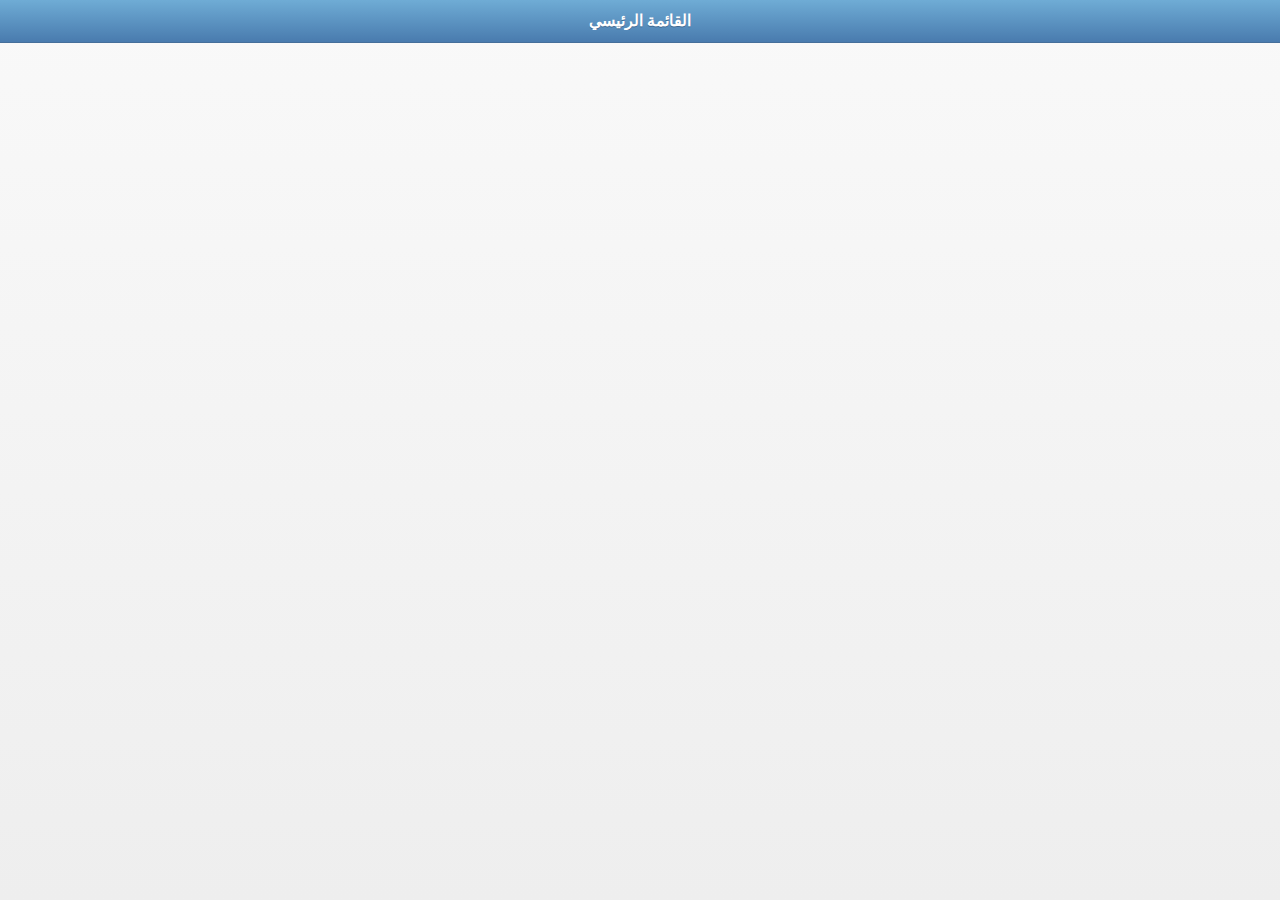
==== assets/www/index.html @ 12c7bd57 "add info and menu and new size" ====
<!DOCTYPE html>
<html lang="en">
	<head>
		<meta charset="utf-8" />
		<title>ListApp</title>
		<meta name="apple-mobile-web-app-capable" content="yes" />
		<meta name="apple-mobile-web-app-status-bar-style" content="black" />
		<meta charset="UTF-8">
		<meta name="format-detection" content="telephone-no">
		<meta name="viewport" content="user-scalable=no, initial-scale=1, minimum-scale=1, maximum-scale=1, width=device-width, height=device-height, target-densitydpi=device-dpi">
		<link rel="stylesheet" href="rtl.jquery.mobile-1.3.0.min.css" />
		<link rel="stylesheet" href="css/index.css" />
		<script src="jquery.js"></script>
		<script src="rtl.jquery.mobile-1.3.0.min.js"></script>
		<script src="cordova.js"></script>

		<script type="text/javascript" charset="utf-8">
			// Wait for Cordova to load
			//
			document.addEventListener("deviceready", onDeviceReady, false);
			var db = window.openDatabase("Database", "1.0", "Cordova Demo", 200000);
			// Cordova is ready
			//

			function onDeviceReady() {
				db.transaction(checkuser, errorCB);
				//db.transaction(checkuser, errorCB, successCB);
			}

			function addinfo() {
				db.transaction(populateDB, errorCB);
				//db.transaction(populateDB, errorCB, successCB);
			}

			// Populate the database
			//
			function populateDB(tx) {
				//alert($("#name").val());
				//alert($("#name").val()+" "+ $("#age").val()+" "+ $("#weight").val()+" "+$("#length").val()+" "+$("#email").val()+" "+$("#dr_email").val()+" "+$("#pass").val());
				
				if ($("#name").val() == "" || $("#age").val() == "" || $("#weight").val() == "" || $("#length").val() == "" || $("#email").val() == "" || $("#dr_email").val() == "" || $("#pass").val() == "") {
					alert("الرجاء ادخال جميع البيانات المطلوبة");
				} else {
					tx.executeSql('CREATE TABLE IF NOT EXISTS insulin_sizes (id INTEGER NOT NULL PRIMARY KEY AUTOINCREMENT , size TEXT , time TEXT , info TEXT , sent TEX, date TEXT)');
					tx.executeSql('CREATE TABLE IF NOT EXISTS user_info (id INTEGER NOT NULL PRIMARY KEY AUTOINCREMENT , name TEXT , age TEXT , length TEXT , weight TEXT , email TEXT , dr_email TEXT , password TEXT)');
					tx.executeSql('INSERT INTO user_info (name,age,weight,length,email,dr_email,password) VALUES ("' + $("#name").val() + '","' + $("#age").val() + '","' + $("#weight").val() + '","' + $("#length").val() + '","' + $("#email").val() + '","' + $("#dr_email").val() + '","' + $("#pass").val() + '")');
					alert("تم ادخال البيانات بنجاح");
					$("#info").hide();
					$("#icons").show();
				}
			}

			function checkuser(tx) {
				alert("check user!");
				tx.executeSql('DROP TABLE IF EXISTS user_info;');
				tx.executeSql("SELECT name FROM sqlite_master WHERE type='table' AND name='user_info'", [], function(tx, result) {
					if (result.rows.length == 0) {
						//	alert("not excet");
						$("#info").show();
					} else {
						$("#icons").show();

					}
				});
			}

			// Transaction error callback
			//
			function errorCB(tx, err) {
				alert("Error processing SQL: " + err);
			}

			// Transaction success callback
			//
			function successCB() {
				alert("success!");
				db.transaction(queryDB, errorCB);
			}

			function runadd() {
				alert("rub add!");
				db.transaction(addrow, errorCB);
			}

			function queryDB(tx) {
				alert("select data!");
				tx.executeSql('SELECT * FROM user_info', [], querySuccess, errorCB);
			}
			
			function view_size () {
			  db.transaction(getsizes, errorCB);
			}
			function getsizes(tx) {
				alert("select data!");
				tx.executeSql('SELECT * FROM insulin_sizes', [], querysizes, errorCB);
			}
			function querysizes(tx, result) {
				//alert("goo");
				$('#viewallsizes').empty();
				for (var i = 0; i < result.rows.length; i++) {
					$('#viewallsizes').append('<li><a href="#"><h3 class="ui-li-heading">' + result.rows.item(i).date + '</h3><p class="ui-li-desc">Club ' + result.rows.item(i).time + '</p></a></li>');

					//s += "<li><a href='edit.html?id=" + results.rows.item(i).id + "'>" + results.rows.item(i).title + "</a></li>";
				}
				$('#viewallsizes').listview();
			}
			
			function querySuccess(tx, result) {
				//alert("goo");
				$('#SoccerPlayerList').empty();
				for (var i = 0; i < result.rows.length; i++) {
					$('#SoccerPlayerList').append('<li><a href="#"><h3 class="ui-li-heading">' + result.rows.item(i).id + '</h3><p class="ui-li-desc">Club ' + result.rows.item(i).name + '</p></a></li>');

					//s += "<li><a href='edit.html?id=" + results.rows.item(i).id + "'>" + results.rows.item(i).title + "</a></li>";
				}
				$('#SoccerPlayerList').listview();
			}

		</script>

	</head>
	<body>

		<div data-role="page" id="home">
			<div data-role="header" data-position="fixed" data-theme="b">
				<h1>القائمة الرئيسي</h1>
			</div>
			<div data-role="content">
				<table width="100%" style="display: none;" id="info">
					<tr>
						<td>الاسم</td><td>
						<input type="text" id="name" />
						</td>
					</tr>
					<tr>
						<td>العمر</td><td>
						<input type="text" id="age" />
						</td>
					</tr>
					<tr>
						<td>الوزن</td><td>
						<input type="text" id="weight" />
						</td>
					</tr>
					<tr>
						<td>الطول</td><td>
						<input type="text" id="length" />
						</td>
					</tr>
					<tr>
						<td>البريد الالكتروني</td><td>
						<input type="text" id="email" />
						</td>
					</tr>
					<tr>
						<td>كلمة السر </td><td>
						<input type="text" id="pass" />
						</td>
					</tr>
					<tr>
						<td>البريد الالكتروني للدكتور</td><td>
						<input type="text" id="dr_email" />
						</td>
					</tr>
					<tr>
						<td colspan="2">
						<input type="button"  id="add" onclick="addinfo();" value="ادخال"/>
						</td>
					</tr>
				</table>
				
				<table width="100%" class="tablestyle"  style="display: none;" id="icons">
					<tr>
						<td class="iconstyle"><a href="#newsize" class="linktag" onclick=""><img src="icons/chart.png" width="60"  />
						<br />
						قياسات السكر</a></td>
						<td class="iconstyle"><a href="#newsize" class="linktag"><img src="icons/Alarm.png" width="60" />
						<br />
						المنبة</a></td>
						<td class="iconstyle"><a href="#news" class="linktag"><img src="icons/food.png" width="60"  />
						<br />
						أكلات مفيدة </a></td>
					</tr>
					<tr>
						<td class="iconstyle"><a href="#news" class="linktag"><img src="icons/sport.png" width="60"  />
						<br />
						رياضة</a></td>
						<td class="iconstyle"><a href="#news" class="linktag"><img src="icons/info.png" width="60" />
						<br />
						نصائح عامة </a></td>
						<td class="iconstyle"><a href="#news" class="linktag"><img src="icons/questions.png" width="60" />
						<br />
						اسئلة شائعة </a></td>
					</tr>
					<tr>
						<td class="iconstyle"><a href="#news" class="linktag"><img src="icons/contact.png" width="60"  />
						<br />
						تواصل معنا </a></td>
					</tr>

				</table>
			</div>
		</div>

		<div id="newsize" data-role="page">
			<header data-role="header">
				<h1>القياسات</h1>
				<a href="#home" data-icon="back" data-iconpos="notext">القياسات</a>
				<nav data-role="navbar">
					<ul>
						<li>
							<a href="#newsize">جديد</a>
						</li>
						<li>
							<a href="#allsizesdata">عرض</a>
						</li>
					</ul>
				</nav>
			</header>
			<div data-role="content">
				<div id='addnewsize'>
					<table width="100%">
						<tr>
							<td>القياس</td><td> <input type="text" id="textsize" />ملجم⁄ دسل </td>
						</tr>
						<tr>
							<td>الوقت</td><td><select id="texttime">
								<option value="1">قبل الافطار</option>
								<option value="2">بعد الافطار </option>
								<option value="3">قبل الغداء </option>
								<option value="4">بعد الغداء </option>
								<option value="5">قبل العشاء </option>
								<option value="6">بعد العشاء  </option>
								<option value="7">وقت اخر</option>
							</select></td>
						</tr>
						<tr>
							<td>ملاحضة</td><td><textarea id="cominnts"></textarea> </td>
						</tr>
						<tr>
							<td colspan="2"><input type="button" onclick="addsize()" value="ادخل" /></td>
						</tr>
					</table>
				</div>
			</div>
			
			<div id="allsizesdata" data-role="page">
			<header data-role="header">
				<h1>القياسات</h1>
				<a href="#home" data-icon="back" data-iconpos="notext">القياسات</a>
				<nav data-role="navbar">
					<ul>
						<li>
							<a href="#newsize">جديد</a>
						</li>
						<li>
							<a href="#allsizesdata">عرض</a>
						</li>
					</ul>
				</nav>
			</header>
			<div data-role="content">
				<ul data-role="listview"   data-filter="true" id='viewallsizes'><li>tedt</li></ul>
			</div>

		</div>
	</body>
</html>
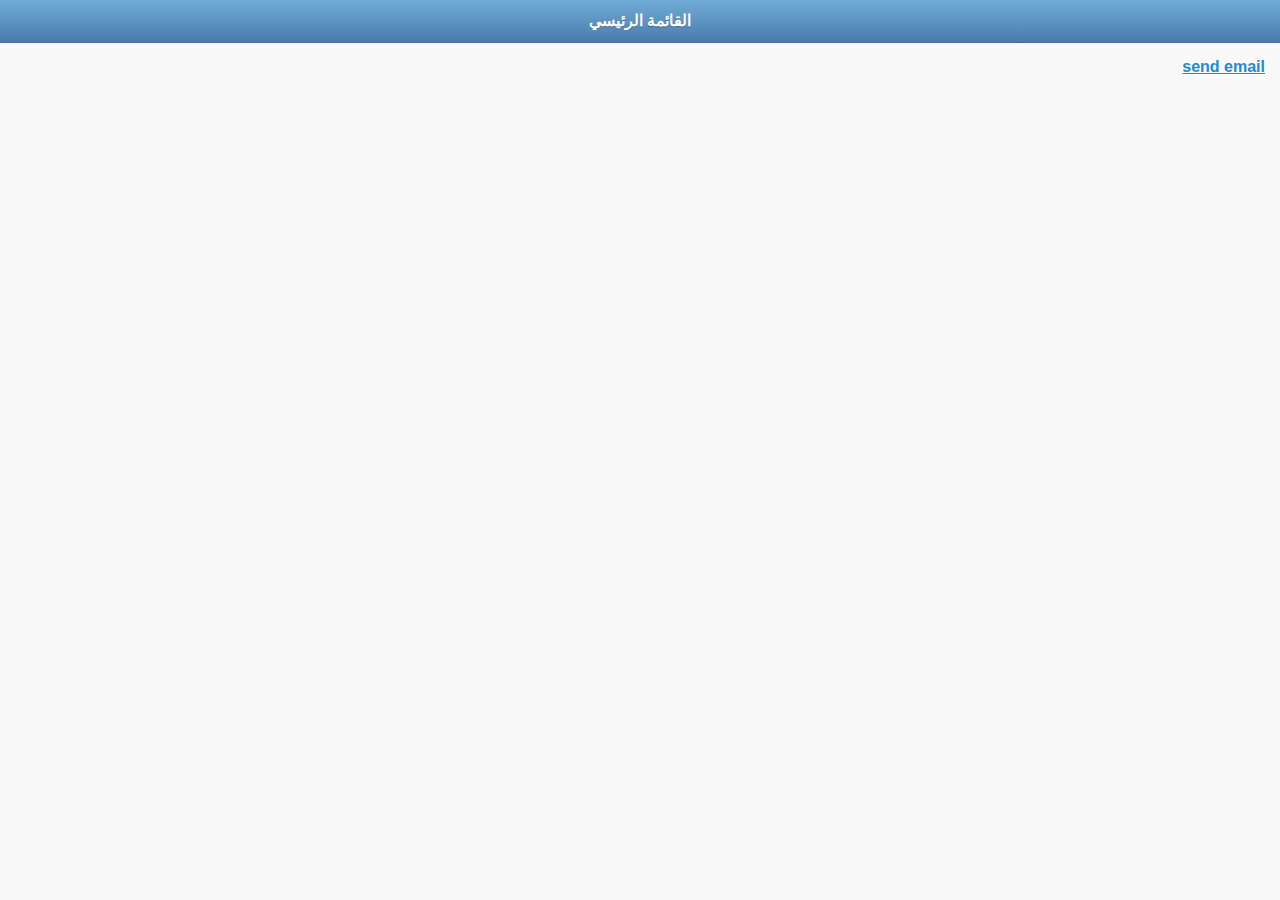
==== commit 39deadb1: "fixing" ====
--- a/assets/www/index.html
+++ b/assets/www/index.html
@@ -10,113 +10,12 @@
 		<meta name="viewport" content="user-scalable=no, initial-scale=1, minimum-scale=1, maximum-scale=1, width=device-width, height=device-height, target-densitydpi=device-dpi">
 		<link rel="stylesheet" href="rtl.jquery.mobile-1.3.0.min.css" />
 		<link rel="stylesheet" href="css/index.css" />
-		<script src="jquery.js"></script>
+		<script src="js/jquery.js"></script>
 		<script src="rtl.jquery.mobile-1.3.0.min.js"></script>
-		<script src="cordova.js"></script>
-
-		<script type="text/javascript" charset="utf-8">
-			// Wait for Cordova to load
-			//
-			document.addEventListener("deviceready", onDeviceReady, false);
-			var db = window.openDatabase("Database", "1.0", "Cordova Demo", 200000);
-			// Cordova is ready
-			//
-
-			function onDeviceReady() {
-				db.transaction(checkuser, errorCB);
-				//db.transaction(checkuser, errorCB, successCB);
-			}
-
-			function addinfo() {
-				db.transaction(populateDB, errorCB);
-				//db.transaction(populateDB, errorCB, successCB);
-			}
-
-			// Populate the database
-			//
-			function populateDB(tx) {
-				//alert($("#name").val());
-				//alert($("#name").val()+" "+ $("#age").val()+" "+ $("#weight").val()+" "+$("#length").val()+" "+$("#email").val()+" "+$("#dr_email").val()+" "+$("#pass").val());
-				
-				if ($("#name").val() == "" || $("#age").val() == "" || $("#weight").val() == "" || $("#length").val() == "" || $("#email").val() == "" || $("#dr_email").val() == "" || $("#pass").val() == "") {
-					alert("الرجاء ادخال جميع البيانات المطلوبة");
-				} else {
-					tx.executeSql('CREATE TABLE IF NOT EXISTS insulin_sizes (id INTEGER NOT NULL PRIMARY KEY AUTOINCREMENT , size TEXT , time TEXT , info TEXT , sent TEX, date TEXT)');
-					tx.executeSql('CREATE TABLE IF NOT EXISTS user_info (id INTEGER NOT NULL PRIMARY KEY AUTOINCREMENT , name TEXT , age TEXT , length TEXT , weight TEXT , email TEXT , dr_email TEXT , password TEXT)');
-					tx.executeSql('INSERT INTO user_info (name,age,weight,length,email,dr_email,password) VALUES ("' + $("#name").val() + '","' + $("#age").val() + '","' + $("#weight").val() + '","' + $("#length").val() + '","' + $("#email").val() + '","' + $("#dr_email").val() + '","' + $("#pass").val() + '")');
-					alert("تم ادخال البيانات بنجاح");
-					$("#info").hide();
-					$("#icons").show();
-				}
-			}
-
-			function checkuser(tx) {
-				alert("check user!");
-				tx.executeSql('DROP TABLE IF EXISTS user_info;');
-				tx.executeSql("SELECT name FROM sqlite_master WHERE type='table' AND name='user_info'", [], function(tx, result) {
-					if (result.rows.length == 0) {
-						//	alert("not excet");
-						$("#info").show();
-					} else {
-						$("#icons").show();
-
-					}
-				});
-			}
-
-			// Transaction error callback
-			//
-			function errorCB(tx, err) {
-				alert("Error processing SQL: " + err);
-			}
-
-			// Transaction success callback
-			//
-			function successCB() {
-				alert("success!");
-				db.transaction(queryDB, errorCB);
-			}
-
-			function runadd() {
-				alert("rub add!");
-				db.transaction(addrow, errorCB);
-			}
-
-			function queryDB(tx) {
-				alert("select data!");
-				tx.executeSql('SELECT * FROM user_info', [], querySuccess, errorCB);
-			}
-			
-			function view_size () {
-			  db.transaction(getsizes, errorCB);
-			}
-			function getsizes(tx) {
-				alert("select data!");
-				tx.executeSql('SELECT * FROM insulin_sizes', [], querysizes, errorCB);
-			}
-			function querysizes(tx, result) {
-				//alert("goo");
-				$('#viewallsizes').empty();
-				for (var i = 0; i < result.rows.length; i++) {
-					$('#viewallsizes').append('<li><a href="#"><h3 class="ui-li-heading">' + result.rows.item(i).date + '</h3><p class="ui-li-desc">Club ' + result.rows.item(i).time + '</p></a></li>');
-
-					//s += "<li><a href='edit.html?id=" + results.rows.item(i).id + "'>" + results.rows.item(i).title + "</a></li>";
-				}
-				$('#viewallsizes').listview();
-			}
-			
-			function querySuccess(tx, result) {
-				//alert("goo");
-				$('#SoccerPlayerList').empty();
-				for (var i = 0; i < result.rows.length; i++) {
-					$('#SoccerPlayerList').append('<li><a href="#"><h3 class="ui-li-heading">' + result.rows.item(i).id + '</h3><p class="ui-li-desc">Club ' + result.rows.item(i).name + '</p></a></li>');
-
-					//s += "<li><a href='edit.html?id=" + results.rows.item(i).id + "'>" + results.rows.item(i).title + "</a></li>";
-				}
-				$('#SoccerPlayerList').listview();
-			}
-
-		</script>
+		<script src="js/cordova.js"></script>
+		<script src="js/EmailComposer.js"></script>
+		<script src="js/index.js"></script>
+		<script type="text/javascript" charset="utf-8"></script>
 
 	</head>
 	<body>
@@ -128,37 +27,37 @@
 			<div data-role="content">
 				<table width="100%" style="display: none;" id="info">
 					<tr>
-						<td>الاسم</td><td>
+						<td>الاسم :</td><td>
 						<input type="text" id="name" />
 						</td>
 					</tr>
 					<tr>
-						<td>العمر</td><td>
+						<td>العمر :</td><td>
 						<input type="text" id="age" />
 						</td>
 					</tr>
 					<tr>
-						<td>الوزن</td><td>
+						<td>الوزن :</td><td>
 						<input type="text" id="weight" />
 						</td>
 					</tr>
 					<tr>
-						<td>الطول</td><td>
+						<td>الطول :</td><td>
 						<input type="text" id="length" />
 						</td>
 					</tr>
 					<tr>
-						<td>البريد الالكتروني</td><td>
+						<td>البريد الالكتروني :</td><td>
 						<input type="text" id="email" />
 						</td>
 					</tr>
 					<tr>
-						<td>كلمة السر </td><td>
+						<td>رقم الجوال : </td><td>
 						<input type="text" id="pass" />
 						</td>
 					</tr>
 					<tr>
-						<td>البريد الالكتروني للدكتور</td><td>
+						<td>البريد الالكتروني للدكتور :</td><td>
 						<input type="text" id="dr_email" />
 						</td>
 					</tr>
@@ -168,10 +67,10 @@
 						</td>
 					</tr>
 				</table>
-				
+				<a href="javascript:testemail()" target="_blank">send email</a>
 				<table width="100%" class="tablestyle"  style="display: none;" id="icons">
 					<tr>
-						<td class="iconstyle"><a href="#newsize" class="linktag" onclick=""><img src="icons/chart.png" width="60"  />
+						<td class="iconstyle"><a href="#newsize" class="linktag" onclick="view_size()"><img src="icons/chart.png" width="60"  />
 						<br />
 						قياسات السكر</a></td>
 						<td class="iconstyle"><a href="#newsize" class="linktag"><img src="icons/Alarm.png" width="60" />
@@ -221,30 +120,37 @@
 				<div id='addnewsize'>
 					<table width="100%">
 						<tr>
-							<td>القياس</td><td> <input type="text" id="textsize" />ملجم⁄ دسل </td>
+							<td>القياس</td><td>
+							<input type="text" id="textsize" />
+							ملجم⁄ دسل </td>
 						</tr>
 						<tr>
-							<td>الوقت</td><td><select id="texttime">
-								<option value="1">قبل الافطار</option>
+							<td>الوقت</td><td>
+							<select id="texttime">
+								<option value="0"></option>
+								<option value="1" disabled="true">قبل الافطار</option>
 								<option value="2">بعد الافطار </option>
 								<option value="3">قبل الغداء </option>
 								<option value="4">بعد الغداء </option>
 								<option value="5">قبل العشاء </option>
-								<option value="6">بعد العشاء  </option>
+								<option value="6">بعد العشاء </option>
 								<option value="7">وقت اخر</option>
 							</select></td>
 						</tr>
 						<tr>
-							<td>ملاحضة</td><td><textarea id="cominnts"></textarea> </td>
+							<td>ملاحضة</td><td>							<textarea id="cominnts"></textarea></td>
 						</tr>
 						<tr>
-							<td colspan="2"><input type="button" onclick="addsize()" value="ادخل" /></td>
+							<td colspan="2">
+							<input type="button" onclick="addsize();" value="ادخل" />
+							</td>
 						</tr>
 					</table>
 				</div>
 			</div>
-			
-			<div id="allsizesdata" data-role="page">
+		</div>
+
+		<div id="allsizesdata" data-role="page">
 			<header data-role="header">
 				<h1>القياسات</h1>
 				<a href="#home" data-icon="back" data-iconpos="notext">القياسات</a>
@@ -260,9 +166,17 @@
 				</nav>
 			</header>
 			<div data-role="content">
-				<ul data-role="listview"   data-filter="true" id='viewallsizes'><li>tedt</li></ul>
+				<ul data-role="listview"   data-filter="true" id='viewallsizes'>
+					<li>
+						tedt
+					</li>
+				</ul>
 			</div>
-
+			<div data-role="footer" class="ui-bar">
+	<a href="index.html" data-role="button" data-icon="plus">Add</a>
+	<a href="index.html" data-role="button" data-icon="arrow-u">Up</a>
+	<a href="index.html" data-role="button" data-icon="arrow-d">Down</a>
+</div>
 		</div>
 	</body>
 </html>--- a/assets/www/css/index.css
+++ b/assets/www/css/index.css
@@ -0,0 +1,65 @@
+	#home {
+				background: url(images/back.jpg) no-repeat center;
+				-webkit-background-size: cover;
+				-moz-background-size: cover;
+				-o-background-size: cover;
+				background-size: cover;
+				filter: alpha(opacity=40);
+			}
+
+			#home article {
+				background: rgba(0,0,0,.7);
+				width: 90%;
+				margin: 0 auto;
+				margin-top: 200px;
+				height: 60%;
+				border-radius: 20px;
+				color: white;
+				font-weight: lighter;
+				text-shadow: none;
+			}
+
+			#home article h1, #home article p {
+				margin: 0;
+				padding: 5px;
+			}
+
+			#home article h1 {
+				padding-bottom: 10px;
+				color: #29A198;
+			}
+
+			img.fullscreen {
+				max-height: 100%;
+				max-width: 100%;
+			}
+			.childrendiv {
+				border-width: 1px;
+				border-style: solid;
+				display: table;
+				padding-right: 10px;
+				padding-left: 10px;
+				padding-top: 10px;
+				border-radius: 5px;
+				box-shadow: 2px 2px 1px #888888;
+				margin-bottom: 10px;
+				margin-top: 10px;
+				margin-left: 40px;
+				width: 100%;
+			}
+			
+		.linktag{
+			
+			text-decoration:none;  
+			color: blue;
+			font-size:20px;
+			
+		}
+		.iconstyle{
+			padding: 30px;
+		}
+		.tablestyle{
+			
+			padding-top: 20px;
+			text-align: center;
+		}
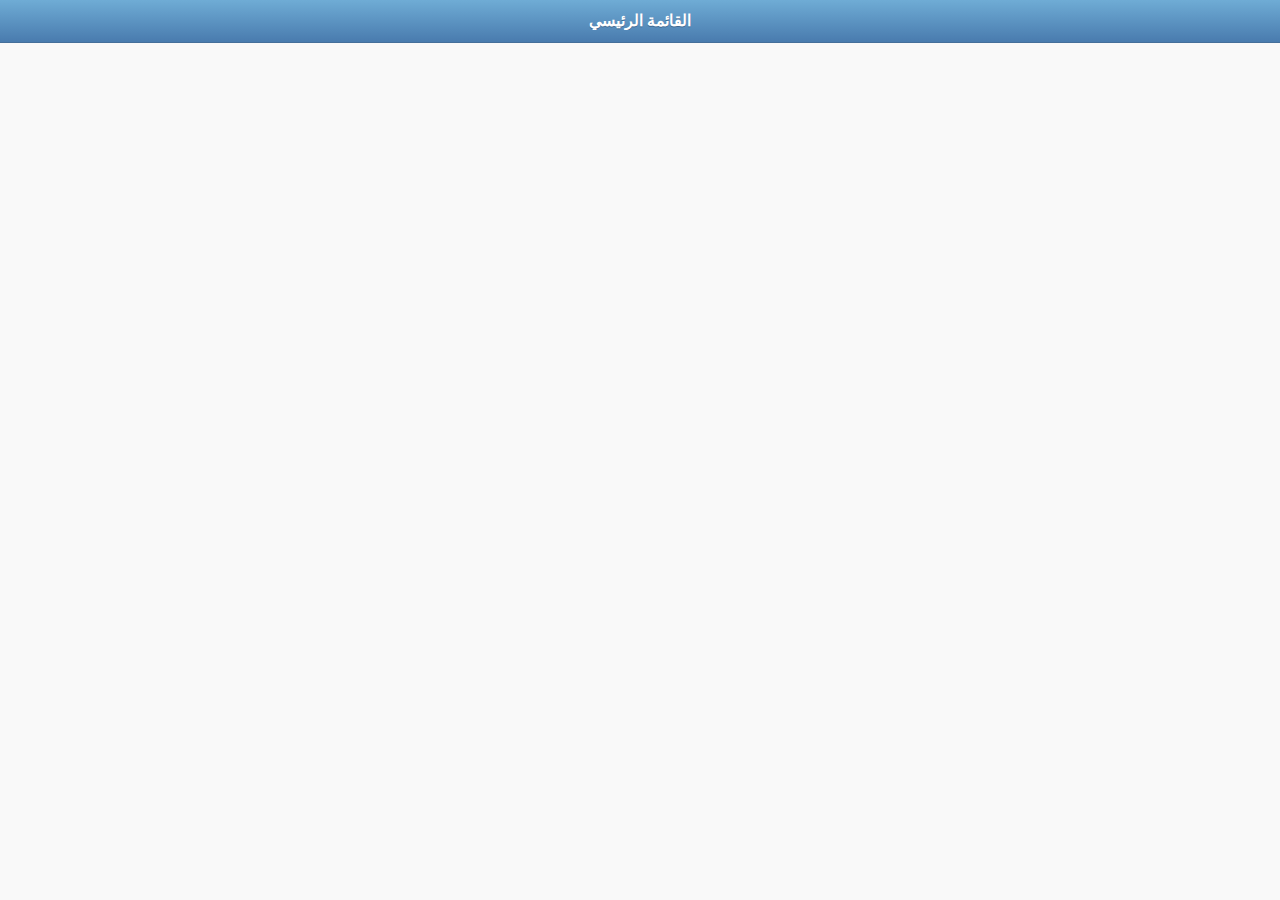
==== commit 797213b1: "finished 50% static data" ====
--- a/assets/www/index.html
+++ b/assets/www/index.html
@@ -16,7 +16,8 @@
 		<script src="js/EmailComposer.js"></script>
 		<script src="js/index.js"></script>
 		<script type="text/javascript" charset="utf-8"></script>
-
+		 <script type="text/javascript" charset="utf-8" src="datePickerPlugin.js"></script>
+		 <script type="text/javascript" charset="utf-8" src="index.js"></script>
 	</head>
 	<body>
 
@@ -29,32 +30,32 @@
 					<tr>
 						<td>الاسم :</td><td>
 						<input type="text" id="name" />
-						</td>
+						</td><td><label style="color: red;">*</label></td>
 					</tr>
 					<tr>
 						<td>العمر :</td><td>
 						<input type="text" id="age" />
-						</td>
+						</td><td><label style="color: red;">*</label></td>
 					</tr>
 					<tr>
 						<td>الوزن :</td><td>
 						<input type="text" id="weight" />
-						</td>
+						</td><td><label style="color: red;">*</label>كغ</td>
 					</tr>
 					<tr>
 						<td>الطول :</td><td>
 						<input type="text" id="length" />
-						</td>
+						</td><td><label style="color: red;">*</label></td>
 					</tr>
 					<tr>
 						<td>البريد الالكتروني :</td><td>
 						<input type="text" id="email" />
-						</td>
+						</td><td><label style="color: red;">*</label></td>
 					</tr>
 					<tr>
 						<td>رقم الجوال : </td><td>
 						<input type="text" id="pass" />
-						</td>
+						</td><td><label style="color: red;">*</label></td>
 					</tr>
 					<tr>
 						<td>البريد الالكتروني للدكتور :</td><td>
@@ -67,16 +68,15 @@
 						</td>
 					</tr>
 				</table>
-				<a href="javascript:testemail()" target="_blank">send email</a>
 				<table width="100%" class="tablestyle"  style="display: none;" id="icons">
 					<tr>
 						<td class="iconstyle"><a href="#newsize" class="linktag" onclick="view_size()"><img src="icons/chart.png" width="60"  />
 						<br />
 						قياسات السكر</a></td>
-						<td class="iconstyle"><a href="#newsize" class="linktag"><img src="icons/Alarm.png" width="60" />
+						<td class="iconstyle"><a href="#newalarm" class="linktag" onclick="view_alarm()"><img src="icons/Alarm.png" width="60" />
 						<br />
 						المنبة</a></td>
-						<td class="iconstyle"><a href="#news" class="linktag"><img src="icons/food.png" width="60"  />
+						<td class="iconstyle"><a href="food.html" rel="external" class="linktag"><img src="icons/food.png" width="60"  />
 						<br />
 						أكلات مفيدة </a></td>
 					</tr>
@@ -87,7 +87,7 @@
 						<td class="iconstyle"><a href="#news" class="linktag"><img src="icons/info.png" width="60" />
 						<br />
 						نصائح عامة </a></td>
-						<td class="iconstyle"><a href="#news" class="linktag"><img src="icons/questions.png" width="60" />
+						<td class="iconstyle"><a href="questions.html" rel="external" class="linktag"><img src="icons/questions.png" width="60" />
 						<br />
 						اسئلة شائعة </a></td>
 					</tr>
@@ -95,12 +95,67 @@
 						<td class="iconstyle"><a href="#news" class="linktag"><img src="icons/contact.png" width="60"  />
 						<br />
 						تواصل معنا </a></td>
+					
+						<td class="iconstyle"><a href="#userinfo" class="linktag" onclick="get_info()"><img src="icons/userinfo.png" width="60"  />
+						<br />
+						معلومات المستخدم</a></td>
 					</tr>
 
 				</table>
 			</div>
 		</div>
-
+		
+		<div data-role="page" id="userinfo">
+			<div data-role="header" data-position="fixed" data-theme="b">
+				<h1>معلومات المستخدم</h1>
+				<a href="#home" data-icon="back" data-iconpos="notext">الرئيسي</a>
+			</div>
+			<div data-role="content">
+				<table width="100%" id="info">
+					<tr>
+						<td>الاسم :</td><td>
+						<input type="text" id="nameedit" />
+						</td><td><label style="color: red;">*</label></td>
+					</tr>
+					<tr>
+						<td>العمر :</td><td>
+						<input type="text" id="ageedit" />
+						</td><td><label style="color: red;">*</label></td>
+					</tr>
+					<tr>
+						<td>الوزن :</td><td>
+						<input type="text" id="weightedit" />
+						</td><td><label style="color: red;">*</label>كغ</td>
+					</tr>
+					<tr>
+						<td>الطول :</td><td>
+						<input type="text" id="lengthedit" />
+						</td><td><label style="color: red;">*</label></td>
+					</tr>
+					<tr>
+						<td>البريد الالكتروني :</td><td>
+						<input type="text" id="emailedit" />
+						</td><td><label style="color: red;">*</label></td>
+					</tr>
+					<tr>
+						<td>رقم الجوال : </td><td>
+						<input type="text" id="passedit" />
+						</td><td><label style="color: red;">*</label></td>
+					</tr>
+					<tr>
+						<td>البريد الالكتروني للدكتور :</td><td>
+						<input type="text" id="dr_emailedit" />
+						</td>
+					</tr>
+					<tr>
+						<td colspan="2">
+						<input type="button"  id="add" onclick="editinfo();" value="تعديل"/>
+						</td>
+					</tr>
+				</table>
+				
+			</div>
+		</div>
 		<div id="newsize" data-role="page">
 			<header data-role="header">
 				<h1>القياسات</h1>
@@ -173,10 +228,152 @@
 				</ul>
 			</div>
 			<div data-role="footer" class="ui-bar">
-	<a href="index.html" data-role="button" data-icon="plus">Add</a>
-	<a href="index.html" data-role="button" data-icon="arrow-u">Up</a>
-	<a href="index.html" data-role="button" data-icon="arrow-d">Down</a>
+				<table width="100%"><tr>
+	<td><select id='sendtype'>
+		<option value="1">جميع التسجيلات</option>
+		<option value="2">الغير مرسلة</option>
+	</select></td>
+	<td><a href="#" onclick="senddata();" data-role="button" data-icon="send">ارسال</a></td>
+	<td><a href="#" data-role="button" data-icon="delete" onclick="deleteallsizes();">حذف الكل</a></td>
+	</tr></table>
 </div>
 		</div>
+		
+		<div id="newalarm" data-role="page">
+			<header data-role="header">
+				<h1>المنبة</h1>
+				<a href="#home" data-icon="back" data-iconpos="notext">الرئيسي</a>
+				<nav data-role="navbar">
+					<ul>
+						<li>
+							<a href="#newalarm">جديد</a>
+						</li>
+						<li>
+							<a href="#allalarmsdata">عرض</a>
+						</li>
+					</ul>
+				</nav>
+			</header>
+			<div data-role="content">
+				<div id='addnewsize'>
+					<table width="100%">
+						<tr>
+							<td>العنوان</td><td>
+							<input type="text" id="subtext" />
+							</td>
+						</tr>
+						<tr>
+							<td>الوقت</td><td>
+							<input type="text" id = "textinput4" class="nativetimepicker" readonly value = ""/></td>
+						</tr>
+						<tr>
+							<td colspan="2">
+							<input type="button" onclick="addalarm();" value="حفظ" />
+							</td>
+						</tr>
+					</table>
+				</div>
+			</div>
+		</div>
+
+	<div id="editalarmform" data-role="page">
+			<header data-role="header">
+				<h1>تعديل المنبة</h1>
+				<a href="#allalarmsdata" data-icon="back" data-iconpos="notext">المنبة</a>
+				
+			</header>
+			<div data-role="content">
+				<div id='addnewsize'>
+					<table width="100%">
+						<tr>
+							<td>العنوان</td><td>
+							<input type="text" id="subtextedit" />
+							</td>
+						</tr>
+						<tr>
+							<td>الوقت</td><td>
+							<input type="text" id = "textinput4edit" class="nativetimepicker" readonly value = ""/></td>
+						</tr>
+						<tr>
+							<td colspan="2">
+							<input type="button" onclick="editalarm();" value="تعديل" />
+							</td>
+						</tr>
+					</table>
+				</div>
+			</div>
+		</div>
+
+		<div id="allalarmsdata" data-role="page">
+			<header data-role="header">
+				<h1>المنبة</h1>
+				<a href="#home" data-icon="back" data-iconpos="notext">الرئيسي</a>
+				<nav data-role="navbar">
+					<ul>
+						<li>
+							<a href="#newalarm">جديد</a>
+						</li>
+						<li>
+							<a href="#allalarmsdata">عرض</a>
+						</li>
+					</ul>
+				</nav>
+			</header>
+			<div data-role="content">
+				<ul data-role="listview"   data-filter="true" id='viewallalarms'>
+					<li>
+						tedt
+					</li>
+				</ul>
+			</div>
+			
+		</div>
+		<script type = "text/javascript">
+$(document).ready(function(){
+    $('.nativedatepicker').focus(function(event) {
+            var currentField = $(this);
+            var myNewDate = new Date();
+
+            // Same handling for iPhone and Android
+            window.plugins.datePicker.show({
+                date : myNewDate,
+                mode : 'date', // date or time or blank for both
+                allowOldDates : true
+            }, function(returnDate) {
+                var newDate = new Date(returnDate);
+                var newString = newDate.toString();
+                newString = newString.substring(0,15);
+                currentField.val(newString);
+                // This fixes the problem you mention at the bottom of this script with it not working a second/third time around, because it is in focus.
+                currentField.blur();
+            });
+        });
+       $('.nativetimepicker').focus(function(event) {
+		var currentField = $(this);
+		var time = currentField.val();
+		var myNewTime = new Date();
+
+		myNewTime.setHours(time.substr(0, 2));
+		myNewTime.setMinutes(time.substr(3, 2));
+
+		// Same handling for iPhone and Android
+		plugins.datePicker.show({
+			date : myNewTime,
+			mode : 'time', // date or time or blank for both
+			allowOldDates : true
+		}, function(returnDate) {
+		  // returnDate is generated by .toLocaleString() in Java so it will be relative to the current time zone
+			var newDate = new Date(returnDate);
+			var newString = newDate.toString();
+            newString = newString.substring(16,21);
+            currentField.val(newString);
+
+			currentField.blur();
+		});
+	});
+});
+ </script>
+ 
+
 	</body>
 </html>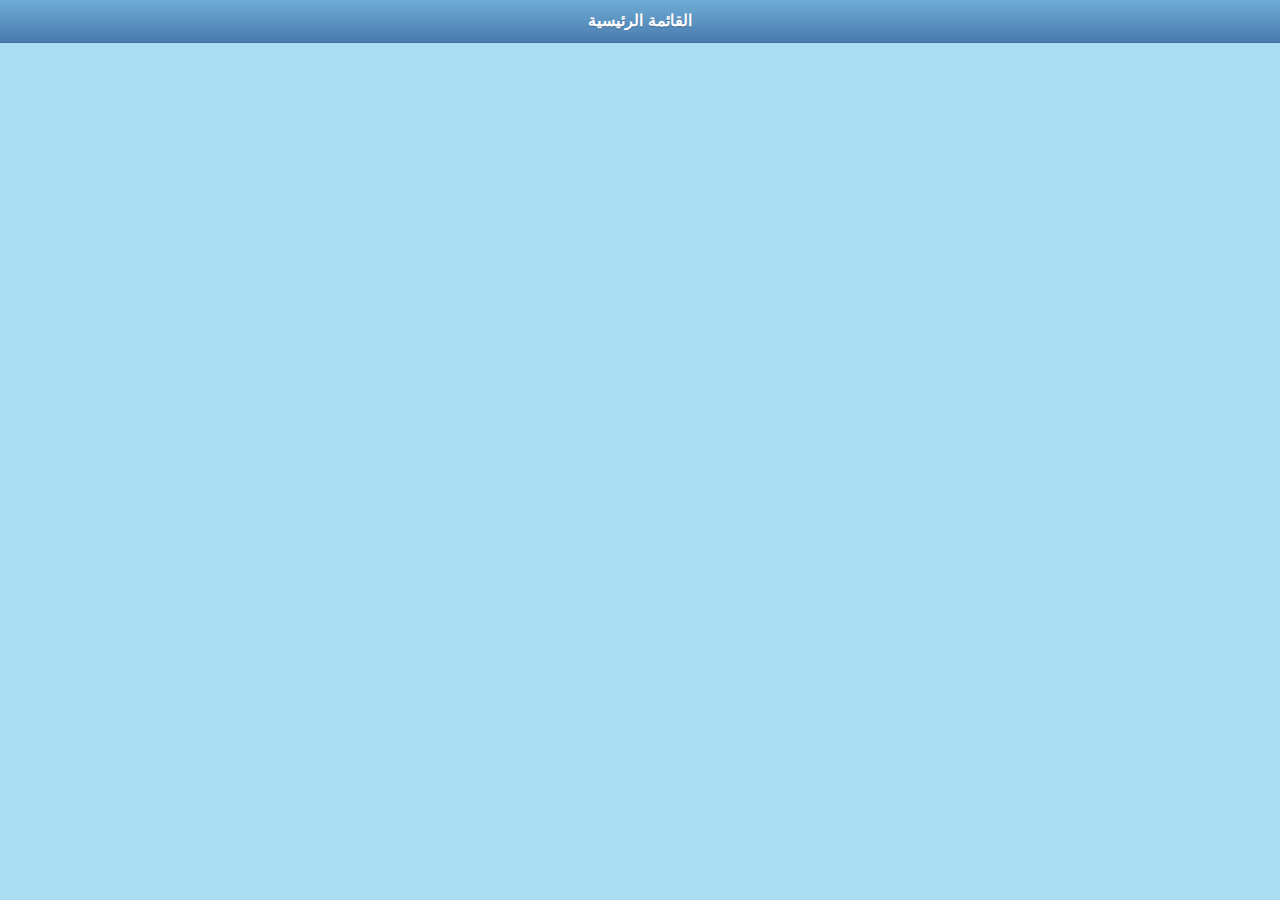
==== commit a14a3819: "fixing" ====
--- a/assets/www/index.html
+++ b/assets/www/index.html
@@ -8,109 +8,136 @@
 		<meta charset="UTF-8">
 		<meta name="format-detection" content="telephone-no">
 		<meta name="viewport" content="user-scalable=no, initial-scale=1, minimum-scale=1, maximum-scale=1, width=device-width, height=device-height, target-densitydpi=device-dpi">
+
 		<link rel="stylesheet" href="rtl.jquery.mobile-1.3.0.min.css" />
 		<link rel="stylesheet" href="css/index.css" />
 		<script src="js/jquery.js"></script>
 		<script src="rtl.jquery.mobile-1.3.0.min.js"></script>
 		<script src="js/cordova.js"></script>
 		<script src="js/EmailComposer.js"></script>
+		<script src="js/LocalNotification.js"></script>
 		<script src="js/index.js"></script>
 		<script type="text/javascript" charset="utf-8"></script>
-		 <script type="text/javascript" charset="utf-8" src="datePickerPlugin.js"></script>
-		 <script type="text/javascript" charset="utf-8" src="index.js"></script>
+		<script type="text/javascript" charset="utf-8" src="datePickerPlugin.js"></script>
+		<script type="text/javascript" charset="utf-8" src="index.js"></script>
+
+		<style>
+			#home {
+				background-color: #A9DDF1;
+			}
+			#welcome {
+				background-image: url('images/bg.gif');
+				background-repeat: no-repeat;
+			}
+		</style>
 	</head>
 	<body>
 
 		<div data-role="page" id="home">
 			<div data-role="header" data-position="fixed" data-theme="b">
-				<h1>القائمة الرئيسي</h1>
-			</div>
-			<div data-role="content">
-				<table width="100%" style="display: none;" id="info">
-					<tr>
-						<td>الاسم :</td><td>
-						<input type="text" id="name" />
-						</td><td><label style="color: red;">*</label></td>
-					</tr>
-					<tr>
-						<td>العمر :</td><td>
-						<input type="text" id="age" />
-						</td><td><label style="color: red;">*</label></td>
-					</tr>
-					<tr>
-						<td>الوزن :</td><td>
-						<input type="text" id="weight" />
-						</td><td><label style="color: red;">*</label>كغ</td>
-					</tr>
-					<tr>
-						<td>الطول :</td><td>
-						<input type="text" id="length" />
-						</td><td><label style="color: red;">*</label></td>
-					</tr>
-					<tr>
-						<td>البريد الالكتروني :</td><td>
-						<input type="text" id="email" />
-						</td><td><label style="color: red;">*</label></td>
-					</tr>
-					<tr>
-						<td>رقم الجوال : </td><td>
-						<input type="text" id="pass" />
-						</td><td><label style="color: red;">*</label></td>
-					</tr>
-					<tr>
-						<td>البريد الالكتروني للدكتور :</td><td>
-						<input type="text" id="dr_email" />
-						</td>
-					</tr>
-					<tr>
-						<td colspan="2">
-						<input type="button"  id="add" onclick="addinfo();" value="ادخال"/>
-						</td>
-					</tr>
+				<h1>القائمة الرئيسية</h1>
+			</div>
+			<div data-role="content">
+				<div id="welcome" style="display: none;">
+					<button onclick="view_form_info();">
+						التالي
+					</button>
+					<p>
+						سيد.انسولين .. هو تطبيق لأصدقائنا اطفال مرضى السكري وذوي الرعاية بهم
+						فـ  أهلاً ومرحباً بك معنا
+					</p>
+				</div>
+				<div  style="display: none;" id="info">
+					<table width="100%">
+						<tr>
+							<td>الاسم :</td><td>
+							<input type="text" id="name" />
+							</td><td><label style="color: red;">*</label></td>
+						</tr>
+						<tr>
+							<td>العمر :</td><td>
+							<input type="text" id="age" />
+							</td><td><label style="color: red;">*</label></td>
+						</tr>
+						<tr>
+							<td>الوزن :</td><td>
+							<input type="text" id="weight" />
+							</td><td><label style="color: red;">*</label>كغ</td>
+						</tr>
+						<tr>
+							<td>الطول :</td><td>
+							<input type="text" id="length" />
+							</td><td><label style="color: red;">*</label>سم</td>
+						</tr>
+						<tr>
+							<td>البريد الالكتروني :</td><td>
+							<input type="text" id="email" />
+							</td><td><label style="color: red;">*</label></td>
+						</tr>
+						<tr>
+							<td>رقم الجوال : </td><td>
+							<input type="text" id="pass" />
+							</td><td><label style="color: red;">*</label></td>
+						</tr>
+						<tr>
+							<td>البريد الالكتروني للدكتور :</td><td>
+							<input type="text" id="dr_email" />
+							</td>
+						</tr>
+						<tr>
+							<td colspan="2">
+							<input type="button"  id="add" onclick="addinfo();" value="ادخال"/>
+							</td>
+						</tr>
+					</table>
+					<p style="text-align: center;font-size: 14px;color:red;">
+						المعلومات المنشورة في هذا التطبيق لا تمثل إلاّ معلومات عامة ومادة تثقيفية يستفيد منها المصاب بالسكري في فهم حالته .. ولا يجوز استعمالها عوضاً عن استشارة الطبيب ومتابعة العلاج تحت إشرافه.
+					</p>
+				</div>
+				<table width="100%" class="tablestyle"  style="display: none;" id="icons">
+					<tr>
+						<td class="iconstyle"><a href="#newsize" class="linktag" onclick="view_size()"><img src="icons/chart.png" width="100"  />
+						<br />
+						قياسات السكر</a></td>
+						<td class="iconstyle"><a href="#newalarm" class="linktag" onclick="view_alarm()"><img src="icons/Alarm.png" width="100" />
+						<br />
+						المنبة</a></td>
+						<td class="iconstyle"><a href="food.html" rel="external" class="linktag"><img src="icons/food.png" width="100"  />
+						<br />
+						التغذية</a></td>
+					</tr>
+					<tr>
+						<td class="iconstyle"><a href="sport.html" rel="external" class="linktag"><img src="icons/sport.png" width="100"  />
+						<br />
+						رياضة</a></td>
+						<td class="iconstyle"><a href="general.html" rel="external" class="linktag"><img src="icons/info.png" width="100" />
+						<br />
+						نصائح عامة </a></td>
+						<td class="iconstyle"><a href="questions.html" rel="external" class="linktag"><img src="icons/questions.png" width="100" />
+						<br />
+						اسئلة شائعة </a></td>
+					</tr>
+					<tr>
+						<td class="iconstyle"><a href="#contactus" class="linktag"><img src="icons/contact.png" width="80"  />
+						<br />
+						تواصل معنا </a></td>
+
+						<td class="iconstyle"><a href="#userinfo" class="linktag" onclick="get_info()"><img src="icons/userinfo.png" width="100"  />
+						<br />
+						معلومات المستخدم</a></td>
+					</tr>
+
 				</table>
-				<table width="100%" class="tablestyle"  style="display: none;" id="icons">
-					<tr>
-						<td class="iconstyle"><a href="#newsize" class="linktag" onclick="view_size()"><img src="icons/chart.png" width="60"  />
-						<br />
-						قياسات السكر</a></td>
-						<td class="iconstyle"><a href="#newalarm" class="linktag" onclick="view_alarm()"><img src="icons/Alarm.png" width="60" />
-						<br />
-						المنبة</a></td>
-						<td class="iconstyle"><a href="food.html" rel="external" class="linktag"><img src="icons/food.png" width="60"  />
-						<br />
-						أكلات مفيدة </a></td>
-					</tr>
-					<tr>
-						<td class="iconstyle"><a href="#news" class="linktag"><img src="icons/sport.png" width="60"  />
-						<br />
-						رياضة</a></td>
-						<td class="iconstyle"><a href="#news" class="linktag"><img src="icons/info.png" width="60" />
-						<br />
-						نصائح عامة </a></td>
-						<td class="iconstyle"><a href="questions.html" rel="external" class="linktag"><img src="icons/questions.png" width="60" />
-						<br />
-						اسئلة شائعة </a></td>
-					</tr>
-					<tr>
-						<td class="iconstyle"><a href="#news" class="linktag"><img src="icons/contact.png" width="60"  />
-						<br />
-						تواصل معنا </a></td>
-					
-						<td class="iconstyle"><a href="#userinfo" class="linktag" onclick="get_info()"><img src="icons/userinfo.png" width="60"  />
-						<br />
-						معلومات المستخدم</a></td>
-					</tr>
-
-				</table>
-			</div>
-		</div>
-		
+			</div>
+		</div>
+
 		<div data-role="page" id="userinfo">
 			<div data-role="header" data-position="fixed" data-theme="b">
 				<h1>معلومات المستخدم</h1>
 				<a href="#home" data-icon="back" data-iconpos="notext">الرئيسي</a>
 			</div>
 			<div data-role="content">
+
 				<table width="100%" id="info">
 					<tr>
 						<td>الاسم :</td><td>
@@ -130,7 +157,7 @@
 					<tr>
 						<td>الطول :</td><td>
 						<input type="text" id="lengthedit" />
-						</td><td><label style="color: red;">*</label></td>
+						</td><td><label style="color: red;">*</label>سم</td>
 					</tr>
 					<tr>
 						<td>البريد الالكتروني :</td><td>
@@ -153,11 +180,13 @@
 						</td>
 					</tr>
 				</table>
-				
+				<p style="text-align: center;font-size: 14px;color:red;">
+					المعلومات المنشورة في هذا التطبيق لا تمثل إلاّ معلومات عامة ومادة تثقيفية يستفيد منها المصاب بالسكري في فهم حالته .. ولا يجوز استعمالها عوضاً عن استشارة الطبيب ومتابعة العلاج تحت إشرافه.
+				</p>
 			</div>
 		</div>
 		<div id="newsize" data-role="page">
-			<header data-role="header">
+			<header data-role="header"  data-position="fixed" data-theme="b">
 				<h1>القياسات</h1>
 				<a href="#home" data-icon="back" data-iconpos="notext">القياسات</a>
 				<nav data-role="navbar">
@@ -193,7 +222,7 @@
 							</select></td>
 						</tr>
 						<tr>
-							<td>ملاحضة</td><td>							<textarea id="cominnts"></textarea></td>
+							<td>ملاحظة</td><td>							<textarea id="cominnts"></textarea></td>
 						</tr>
 						<tr>
 							<td colspan="2">
@@ -202,11 +231,14 @@
 						</tr>
 					</table>
 				</div>
+				<div style="text-align: center;" id="insulinface">
+
+				</div>
 			</div>
 		</div>
 
 		<div id="allsizesdata" data-role="page">
-			<header data-role="header">
+			<header data-role="header"  data-position="fixed" data-theme="b">
 				<h1>القياسات</h1>
 				<a href="#home" data-icon="back" data-iconpos="notext">القياسات</a>
 				<nav data-role="navbar">
@@ -228,19 +260,22 @@
 				</ul>
 			</div>
 			<div data-role="footer" class="ui-bar">
-				<table width="100%"><tr>
-	<td><select id='sendtype'>
-		<option value="1">جميع التسجيلات</option>
-		<option value="2">الغير مرسلة</option>
-	</select></td>
-	<td><a href="#" onclick="senddata();" data-role="button" data-icon="send">ارسال</a></td>
-	<td><a href="#" data-role="button" data-icon="delete" onclick="deleteallsizes();">حذف الكل</a></td>
-	</tr></table>
-</div>
-		</div>
-		
+				<table width="100%">
+					<tr>
+						<td>
+						<select id='sendtype'>
+							<option value="1">جميع التسجيلات</option>
+							<option value="2">الغير مرسلة</option>
+						</select></td>
+						<td><a href="#" onclick="senddata();" data-role="button" data-icon="send">ارسال</a></td>
+						<td><a href="#" data-role="button" data-icon="delete" onclick="deleteallsizes();">حذف الكل</a></td>
+					</tr>
+				</table>
+			</div>
+		</div>
+
 		<div id="newalarm" data-role="page">
-			<header data-role="header">
+			<header data-role="header" data-position="fixed" data-theme="b">
 				<h1>المنبة</h1>
 				<a href="#home" data-icon="back" data-iconpos="notext">الرئيسي</a>
 				<nav data-role="navbar">
@@ -259,12 +294,19 @@
 					<table width="100%">
 						<tr>
 							<td>العنوان</td><td>
-							<input type="text" id="subtext" />
+							
+							<select id="subtext">
+								<option></option>
+								<option> مراجعة الطبيب</option>
+								<option>جرعة انسولين</option>
+								<option>قياس مستوى السكر</option>
+							</select>
 							</td>
 						</tr>
 						<tr>
 							<td>الوقت</td><td>
-							<input type="text" id = "textinput4" class="nativetimepicker" readonly value = ""/></td>
+							<input type="text" id = "textinput4" class="nativetimepicker" readonly value = ""/>
+							</td>
 						</tr>
 						<tr>
 							<td colspan="2">
@@ -276,23 +318,30 @@
 			</div>
 		</div>
 
-	<div id="editalarmform" data-role="page">
-			<header data-role="header">
+		<div id="editalarmform" data-role="page">
+			<header data-role="header"  data-position="fixed" data-theme="b">
 				<h1>تعديل المنبة</h1>
 				<a href="#allalarmsdata" data-icon="back" data-iconpos="notext">المنبة</a>
-				
+
 			</header>
 			<div data-role="content">
 				<div id='addnewsize'>
 					<table width="100%">
 						<tr>
 							<td>العنوان</td><td>
-							<input type="text" id="subtextedit" />
+							
+							<select id="subtextedit">
+								<option id="subtexteditoption"></option>
+								<option> مراجعة الطبيب</option>
+								<option>جرعة انسولين</option>
+								<option>قياس مستوى السكر</option>
+							</select>
 							</td>
 						</tr>
 						<tr>
 							<td>الوقت</td><td>
-							<input type="text" id = "textinput4edit" class="nativetimepicker" readonly value = ""/></td>
+							<input type="text" id = "textinput4edit" class="nativetimepicker" readonly value = ""/>
+							</td>
 						</tr>
 						<tr>
 							<td colspan="2">
@@ -305,7 +354,7 @@
 		</div>
 
 		<div id="allalarmsdata" data-role="page">
-			<header data-role="header">
+			<header data-role="header" data-position="fixed" data-theme="b">
 				<h1>المنبة</h1>
 				<a href="#home" data-icon="back" data-iconpos="notext">الرئيسي</a>
 				<nav data-role="navbar">
@@ -326,54 +375,73 @@
 					</li>
 				</ul>
 			</div>
-			
+
+		</div>
+		<div id="contactus" data-role="page">
+			<header data-role="header" data-position="fixed" data-theme="b">
+				<h1>تواصل معنا</h1>
+				<a href="#home" data-icon="back" data-iconpos="notext">الرئيسي</a>
+			</header>
+			<div data-role="content">
+				<p style="font-size: 20px;">
+					اصدقاء سيد.انسولين .. نسعد باستقبال اقتراحاتكم واستفساراتكم عن طريق العناوين التالية :
+				</p>
+				<table dir="rtl" style="padding-top: 30px;text-align: center;" width="100%">
+					<tr>
+						<td><img src="icons/email_icon.png" /></td><td><h2>Mr.insulinapp@gmail.com</h2></td>
+					</tr>
+					<tr>
+						<td><img src="icons/twitter_icon.png" /></td><td><h2>@Mr_Insulin</h2></td>
+					</tr>
+				</table>
+			</div>
+
 		</div>
 		<script type = "text/javascript">
-$(document).ready(function(){
-    $('.nativedatepicker').focus(function(event) {
-            var currentField = $(this);
-            var myNewDate = new Date();
-
-            // Same handling for iPhone and Android
-            window.plugins.datePicker.show({
-                date : myNewDate,
-                mode : 'date', // date or time or blank for both
-                allowOldDates : true
-            }, function(returnDate) {
-                var newDate = new Date(returnDate);
-                var newString = newDate.toString();
-                newString = newString.substring(0,15);
-                currentField.val(newString);
-                // This fixes the problem you mention at the bottom of this script with it not working a second/third time around, because it is in focus.
-                currentField.blur();
-            });
-        });
-       $('.nativetimepicker').focus(function(event) {
-		var currentField = $(this);
-		var time = currentField.val();
-		var myNewTime = new Date();
-
-		myNewTime.setHours(time.substr(0, 2));
-		myNewTime.setMinutes(time.substr(3, 2));
-
-		// Same handling for iPhone and Android
-		plugins.datePicker.show({
-			date : myNewTime,
-			mode : 'time', // date or time or blank for both
-			allowOldDates : true
-		}, function(returnDate) {
-		  // returnDate is generated by .toLocaleString() in Java so it will be relative to the current time zone
-			var newDate = new Date(returnDate);
-			var newString = newDate.toString();
-            newString = newString.substring(16,21);
-            currentField.val(newString);
-
-			currentField.blur();
-		});
-	});
-});
- </script>
- 
+			$(document).ready(function() {
+				$('.nativedatepicker').focus(function(event) {
+					var currentField = $(this);
+					var myNewDate = new Date();
+
+					// Same handling for iPhone and Android
+					window.plugins.datePicker.show({
+						date : myNewDate,
+						mode : 'date', // date or time or blank for both
+						allowOldDates : true
+					}, function(returnDate) {
+						var newDate = new Date(returnDate);
+						var newString = newDate.toString();
+						newString = newString.substring(0, 15);
+						currentField.val(newString);
+						// This fixes the problem you mention at the bottom of this script with it not working a second/third time around, because it is in focus.
+						currentField.blur();
+					});
+				});
+				$('.nativetimepicker').focus(function(event) {
+					var currentField = $(this);
+					var time = currentField.val();
+					var myNewTime = new Date();
+
+					myNewTime.setHours(time.substr(0, 2));
+					myNewTime.setMinutes(time.substr(3, 2));
+
+					// Same handling for iPhone and Android
+					plugins.datePicker.show({
+						date : myNewTime,
+						mode : 'time', // date or time or blank for both
+						allowOldDates : true
+					}, function(returnDate) {
+						// returnDate is generated by .toLocaleString() in Java so it will be relative to the current time zone
+						var newDate = new Date(returnDate);
+						var newString = newDate.toString();
+						newString = newString.substring(16, 21);
+						currentField.val(newString);
+
+						currentField.blur();
+					});
+				});
+			});
+		</script>
 
 	</body>
 </html>